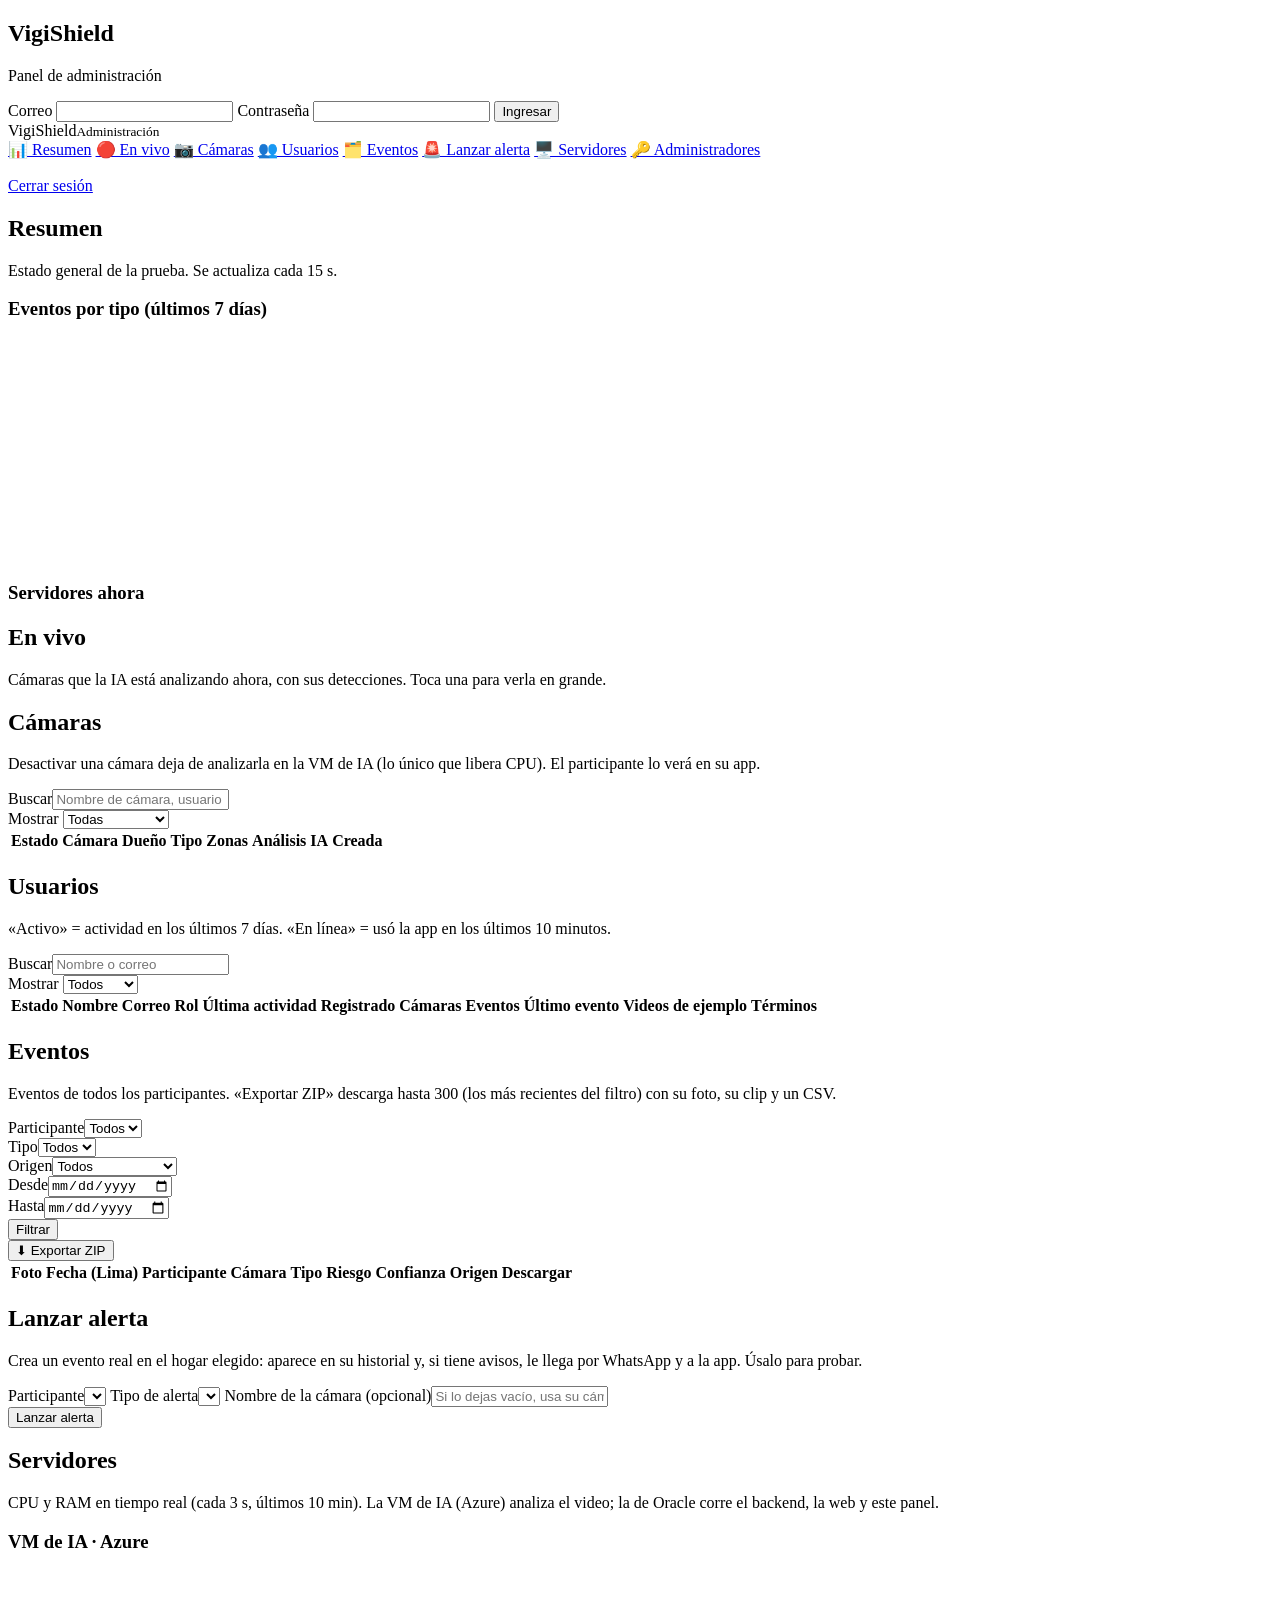
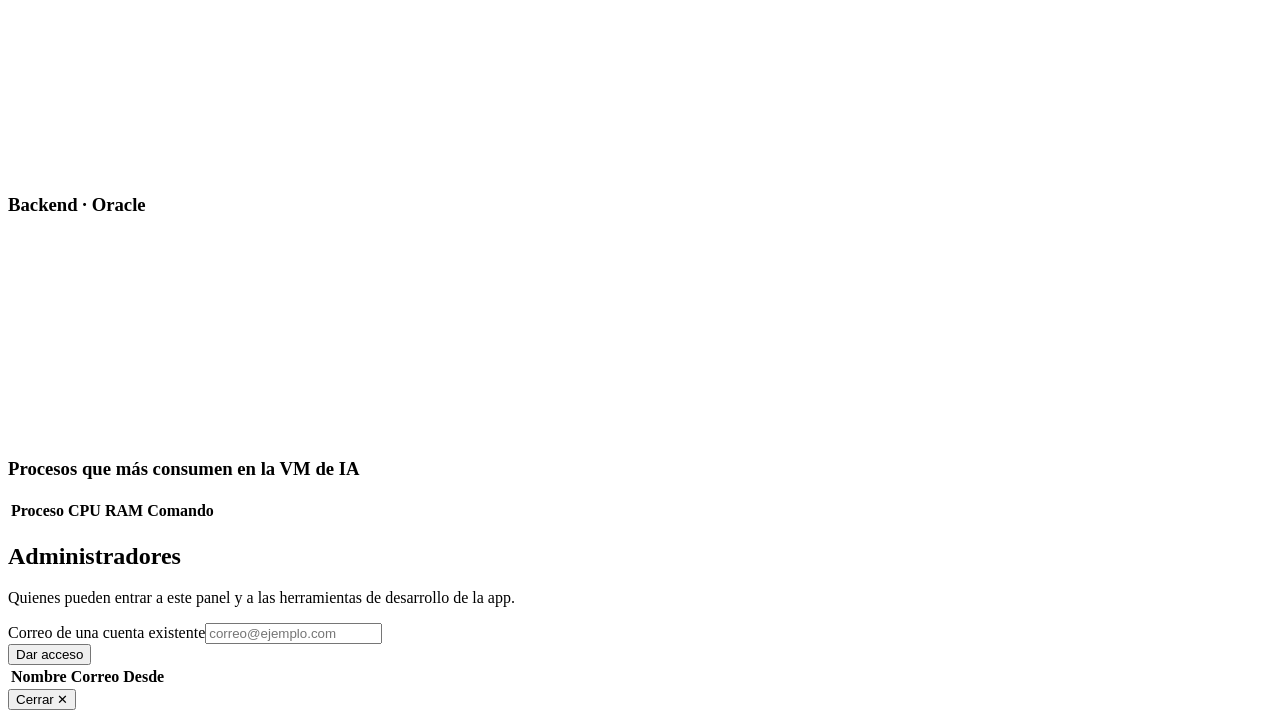
==== web/admin/index.html @ bf33d927 "feat(admin): panel web de administración en vigishield.app/admin - AdminController (/api/admin, solo" ====
<!DOCTYPE html>
<html lang="es">
<head>
<meta charset="utf-8">
<meta name="viewport" content="width=device-width, initial-scale=1">
<meta name="robots" content="noindex, nofollow">
<title>VigiShield · Administración</title>
<link rel="stylesheet" href="/admin/admin.css">
</head>
<body>

<!-- Login: solo entra el rol Admin (el servidor lo vuelve a comprobar en cada petición) -->
<section id="login" class="login">
  <form id="formLogin" autocomplete="on">
    <h1>VigiShield</h1>
    <p>Panel de administración</p>
    <label for="correo">Correo</label>
    <input id="correo" type="email" autocomplete="username" required>
    <label for="clave">Contraseña</label>
    <input id="clave" type="password" autocomplete="current-password" required>
    <button class="btn bloque" type="submit">Ingresar</button>
    <div class="error" id="errorLogin" role="alert"></div>
  </form>
</section>

<div id="app" class="app oculto">
  <nav class="lateral" aria-label="Secciones">
    <div class="marca">VigiShield<small>Administración</small></div>
    <a href="#resumen" data-seccion="resumen">📊 Resumen</a>
    <a href="#vivo" data-seccion="vivo">🔴 En vivo</a>
    <a href="#camaras" data-seccion="camaras">📷 Cámaras</a>
    <a href="#usuarios" data-seccion="usuarios">👥 Usuarios</a>
    <a href="#eventos" data-seccion="eventos">🗂️ Eventos</a>
    <a href="#alertas" data-seccion="alertas">🚨 Lanzar alerta</a>
    <a href="#servidores" data-seccion="servidores">🖥️ Servidores</a>
    <a href="#admins" data-seccion="admins">🔑 Administradores</a>
    <div class="pie"><span id="quien"></span><br><a href="#" id="salir">Cerrar sesión</a></div>
  </nav>

  <main>
    <!-- Resumen -->
    <section data-seccion="resumen">
      <h2>Resumen</h2>
      <p class="sub">Estado general de la prueba. Se actualiza cada 15 s.</p>
      <div class="kpis" id="kpis"></div>
      <div class="dos">
        <div class="tarjeta"><h3>Eventos por tipo (últimos 7 días)</h3><canvas id="graficoTipos" height="220"></canvas></div>
        <div class="tarjeta"><h3>Servidores ahora</h3><div id="resumenServidores" class="kpis" style="margin:0"></div></div>
      </div>
    </section>

    <!-- En vivo -->
    <section data-seccion="vivo">
      <h2>En vivo</h2>
      <p class="sub">Cámaras que la IA está analizando ahora, con sus detecciones. Toca una para verla en grande.</p>
      <div class="mosaico" id="mosaico"></div>
    </section>

    <!-- Cámaras -->
    <section data-seccion="camaras">
      <h2>Cámaras</h2>
      <p class="sub">Desactivar una cámara deja de analizarla en la VM de IA (lo único que libera CPU). El participante lo verá en su app.</p>
      <div class="fila">
        <div class="crece"><label for="buscarCamara">Buscar</label><input id="buscarCamara" placeholder="Nombre de cámara, usuario o correo"></div>
        <div><label for="filtroCamaras">Mostrar</label>
          <select id="filtroCamaras"><option value="todas">Todas</option><option value="vivo">Transmitiendo</option><option value="activas">Activas</option><option value="inactivas">Desactivadas</option></select></div>
      </div>
      <div class="tabla"><table><thead><tr><th>Estado</th><th>Cámara</th><th>Dueño</th><th>Tipo</th><th>Zonas</th><th>Análisis IA</th><th>Creada</th><th></th></tr></thead><tbody id="tablaCamaras"></tbody></table></div>
    </section>

    <!-- Usuarios -->
    <section data-seccion="usuarios">
      <h2>Usuarios</h2>
      <p class="sub">«Activo» = actividad en los últimos 7 días. «En línea» = usó la app en los últimos 10 minutos.</p>
      <div class="fila">
        <div class="crece"><label for="buscarUsuario">Buscar</label><input id="buscarUsuario" placeholder="Nombre o correo"></div>
        <div><label for="filtroUsuarios">Mostrar</label>
          <select id="filtroUsuarios"><option value="todos">Todos</option><option value="activo">Activos</option><option value="inactivo">Inactivos</option><option value="linea">En línea</option></select></div>
      </div>
      <div class="kpis" id="kpisUsuarios"></div>
      <div class="tabla"><table><thead><tr><th>Estado</th><th>Nombre</th><th>Correo</th><th>Rol</th><th>Última actividad</th><th>Registrado</th><th>Cámaras</th><th>Eventos</th><th>Último evento</th><th>Videos de ejemplo</th><th>Términos</th></tr></thead><tbody id="tablaUsuarios"></tbody></table></div>
    </section>

    <!-- Eventos -->
    <section data-seccion="eventos">
      <h2>Eventos</h2>
      <p class="sub">Eventos de todos los participantes. «Exportar ZIP» descarga hasta 300 (los más recientes del filtro) con su foto, su clip y un CSV.</p>
      <div class="fila">
        <div class="crece"><label for="evUsuario">Participante</label><select id="evUsuario"><option value="">Todos</option></select></div>
        <div><label for="evTipo">Tipo</label><select id="evTipo"><option value="">Todos</option></select></div>
        <div><label for="evOrigen">Origen</label><select id="evOrigen"><option value="">Todos</option><option value="false">Cámara real</option><option value="true">Video de ejemplo</option></select></div>
        <div><label for="evDesde">Desde</label><input id="evDesde" type="date"></div>
        <div><label for="evHasta">Hasta</label><input id="evHasta" type="date"></div>
        <div><button class="btn sec" id="evBuscar">Filtrar</button></div>
        <div><button class="btn" id="evExportar">⬇ Exportar ZIP</button></div>
      </div>
      <div class="tabla"><table><thead><tr><th>Foto</th><th>Fecha (Lima)</th><th>Participante</th><th>Cámara</th><th>Tipo</th><th>Riesgo</th><th>Confianza</th><th>Origen</th><th>Descargar</th></tr></thead><tbody id="tablaEventos"></tbody></table></div>
      <div class="paginas" id="paginasEventos"></div>
    </section>

    <!-- Lanzar alerta -->
    <section data-seccion="alertas">
      <h2>Lanzar alerta</h2>
      <p class="sub">Crea un evento real en el hogar elegido: aparece en su historial y, si tiene avisos, le llega por WhatsApp y a la app. Úsalo para probar.</p>
      <div class="tarjeta" style="max-width:620px">
        <label for="alUsuario">Participante</label><select id="alUsuario"></select>
        <label for="alTipo">Tipo de alerta</label><select id="alTipo"></select>
        <label for="alCamara">Nombre de la cámara (opcional)</label><input id="alCamara" placeholder="Si lo dejas vacío, usa su cámara principal">
        <button class="btn bloque peligro" id="alEnviar">Lanzar alerta</button>
        <div id="alResultado" class="sub" style="margin-top:12px"></div>
      </div>
    </section>

    <!-- Servidores -->
    <section data-seccion="servidores">
      <h2>Servidores</h2>
      <p class="sub">CPU y RAM en tiempo real (cada 3 s, últimos 10 min). La VM de IA (Azure) analiza el video; la de Oracle corre el backend, la web y este panel.</p>
      <div class="dos">
        <div class="tarjeta"><h3>VM de IA · Azure</h3><div class="kpis" id="kpiAzure"></div><canvas id="graficoAzure" height="200"></canvas></div>
        <div class="tarjeta"><h3>Backend · Oracle</h3><div class="kpis" id="kpiOracle"></div><canvas id="graficoOracle" height="200"></canvas></div>
      </div>
      <div class="tarjeta"><h3>Procesos que más consumen en la VM de IA</h3>
        <div class="tabla"><table><thead><tr><th>Proceso</th><th>CPU</th><th>RAM</th><th>Comando</th></tr></thead><tbody id="tablaProcesos"></tbody></table></div></div>
    </section>

    <!-- Administradores -->
    <section data-seccion="admins">
      <h2>Administradores</h2>
      <p class="sub">Quienes pueden entrar a este panel y a las herramientas de desarrollo de la app.</p>
      <div class="fila"><div class="crece"><label for="adCorreo">Correo de una cuenta existente</label><input id="adCorreo" type="email" placeholder="correo@ejemplo.com"></div>
        <div><button class="btn" id="adAgregar">Dar acceso</button></div></div>
      <div class="error" id="adError"></div>
      <div class="tabla"><table><thead><tr><th>Nombre</th><th>Correo</th><th>Desde</th><th></th></tr></thead><tbody id="tablaAdmins"></tbody></table></div>
    </section>
  </main>
</div>

<div id="modal" class="modal oculto" role="dialog" aria-modal="true">
  <div class="caja">
    <div class="cabeza"><strong id="modalTitulo"></strong><button class="btn sec" id="modalCerrar">Cerrar ✕</button></div>
    <div class="cuerpo" id="modalCuerpo"></div>
  </div>
</div>

<script src="/admin/vendor/chart.umd.min.js"></script>
<script src="/admin/admin.js"></script>
</body>
</html>
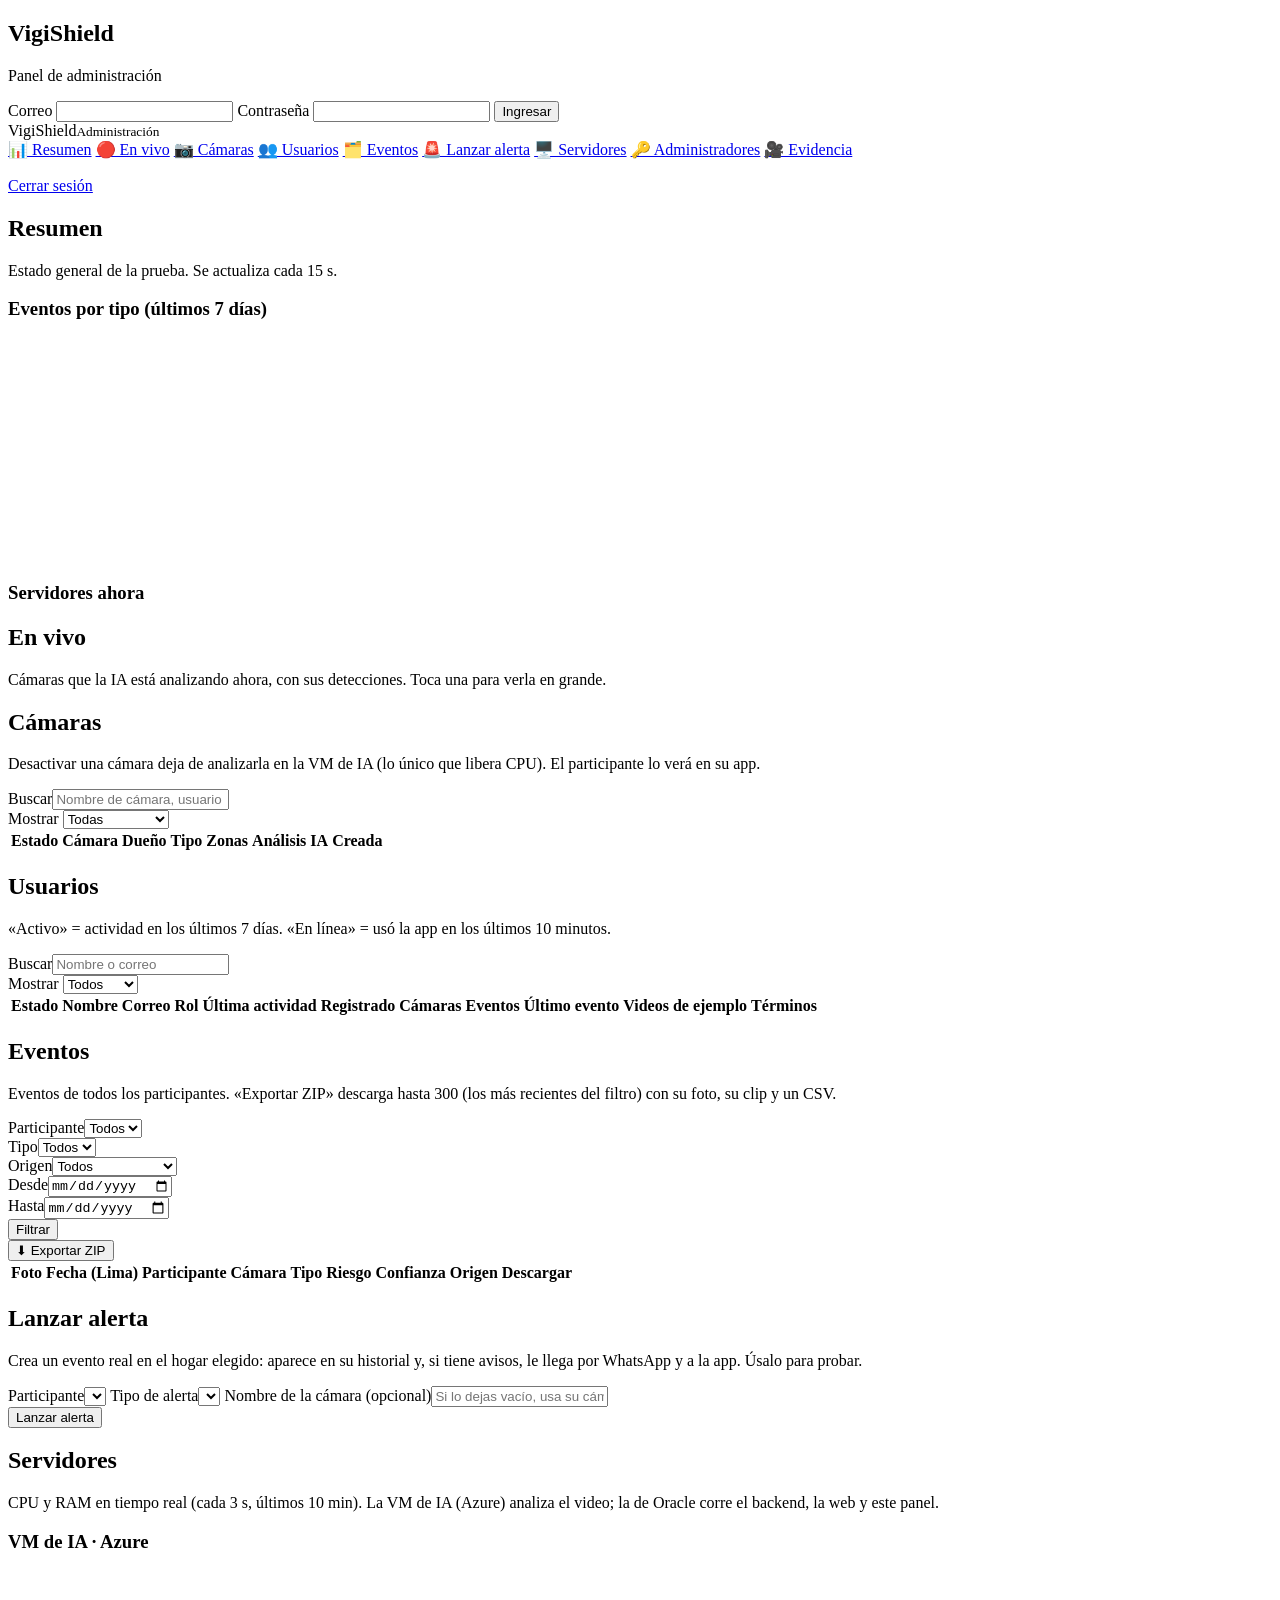
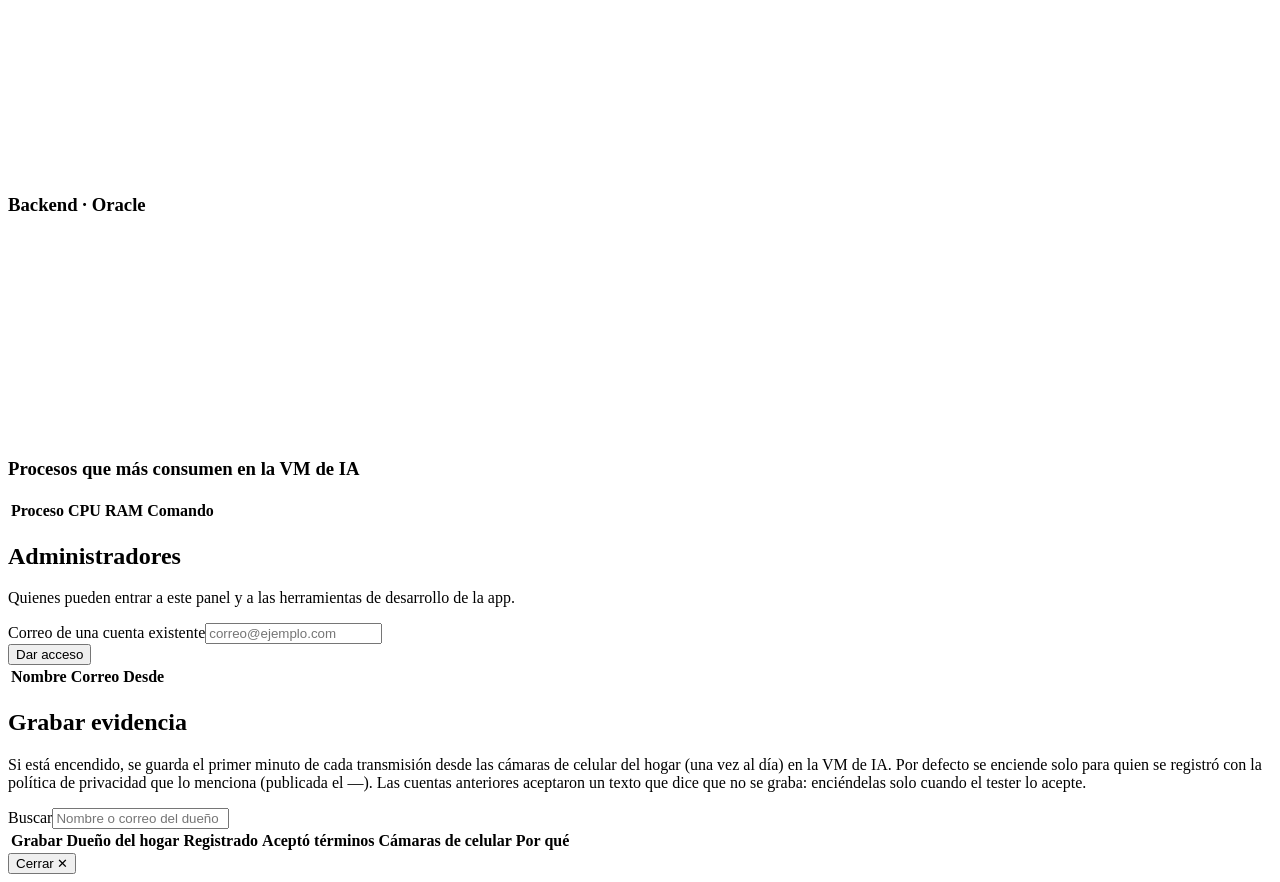
==== commit 0664a092: "Interruptor «Grabar evidencia» por hogar (panel de administración) El grabador de la VM de IA guarda" ====
--- a/web/admin/index.html
+++ b/web/admin/index.html
@@ -34,6 +34,7 @@
     <a href="#alertas" data-seccion="alertas">🚨 Lanzar alerta</a>
     <a href="#servidores" data-seccion="servidores">🖥️ Servidores</a>
     <a href="#admins" data-seccion="admins">🔑 Administradores</a>
+    <a href="#evidencia" data-seccion="evidencia">🎥 Evidencia</a>
     <div class="pie"><span id="quien"></span><br><a href="#" id="salir">Cerrar sesión</a></div>
   </nav>
 
@@ -132,6 +133,17 @@
       <div class="error" id="adError"></div>
       <div class="tabla"><table><thead><tr><th>Nombre</th><th>Correo</th><th>Desde</th><th></th></tr></thead><tbody id="tablaAdmins"></tbody></table></div>
     </section>
+    <!-- Evidencia (evidencia.js) -->
+    <section data-seccion="evidencia" class="oculto">
+      <h2>Grabar evidencia</h2>
+      <p class="sub">Si está encendido, se guarda el primer minuto de cada transmisión desde las cámaras de celular del hogar
+        (una vez al día) en la VM de IA. Por defecto se enciende solo para quien se registró con la política de privacidad
+        que lo menciona (publicada el <span id="politicaEvidencia">—</span>). Las cuentas anteriores aceptaron un texto que
+        dice que no se graba: enciéndelas solo cuando el tester lo acepte.</p>
+      <div class="fila"><div class="crece"><label for="buscarEvidencia">Buscar</label><input id="buscarEvidencia" placeholder="Nombre o correo del dueño"></div></div>
+      <div class="kpis" id="kpisEvidencia"></div>
+      <div class="tabla"><table><thead><tr><th>Grabar</th><th>Dueño del hogar</th><th>Registrado</th><th>Aceptó términos</th><th>Cámaras de celular</th><th>Por qué</th></tr></thead><tbody id="tablaEvidencia"></tbody></table></div>
+    </section>
   </main>
 </div>
 
@@ -144,5 +156,6 @@
 
 <script src="/admin/vendor/chart.umd.min.js"></script>
 <script src="/admin/admin.js"></script>
+<script src="/admin/evidencia.js"></script>
 </body>
 </html>
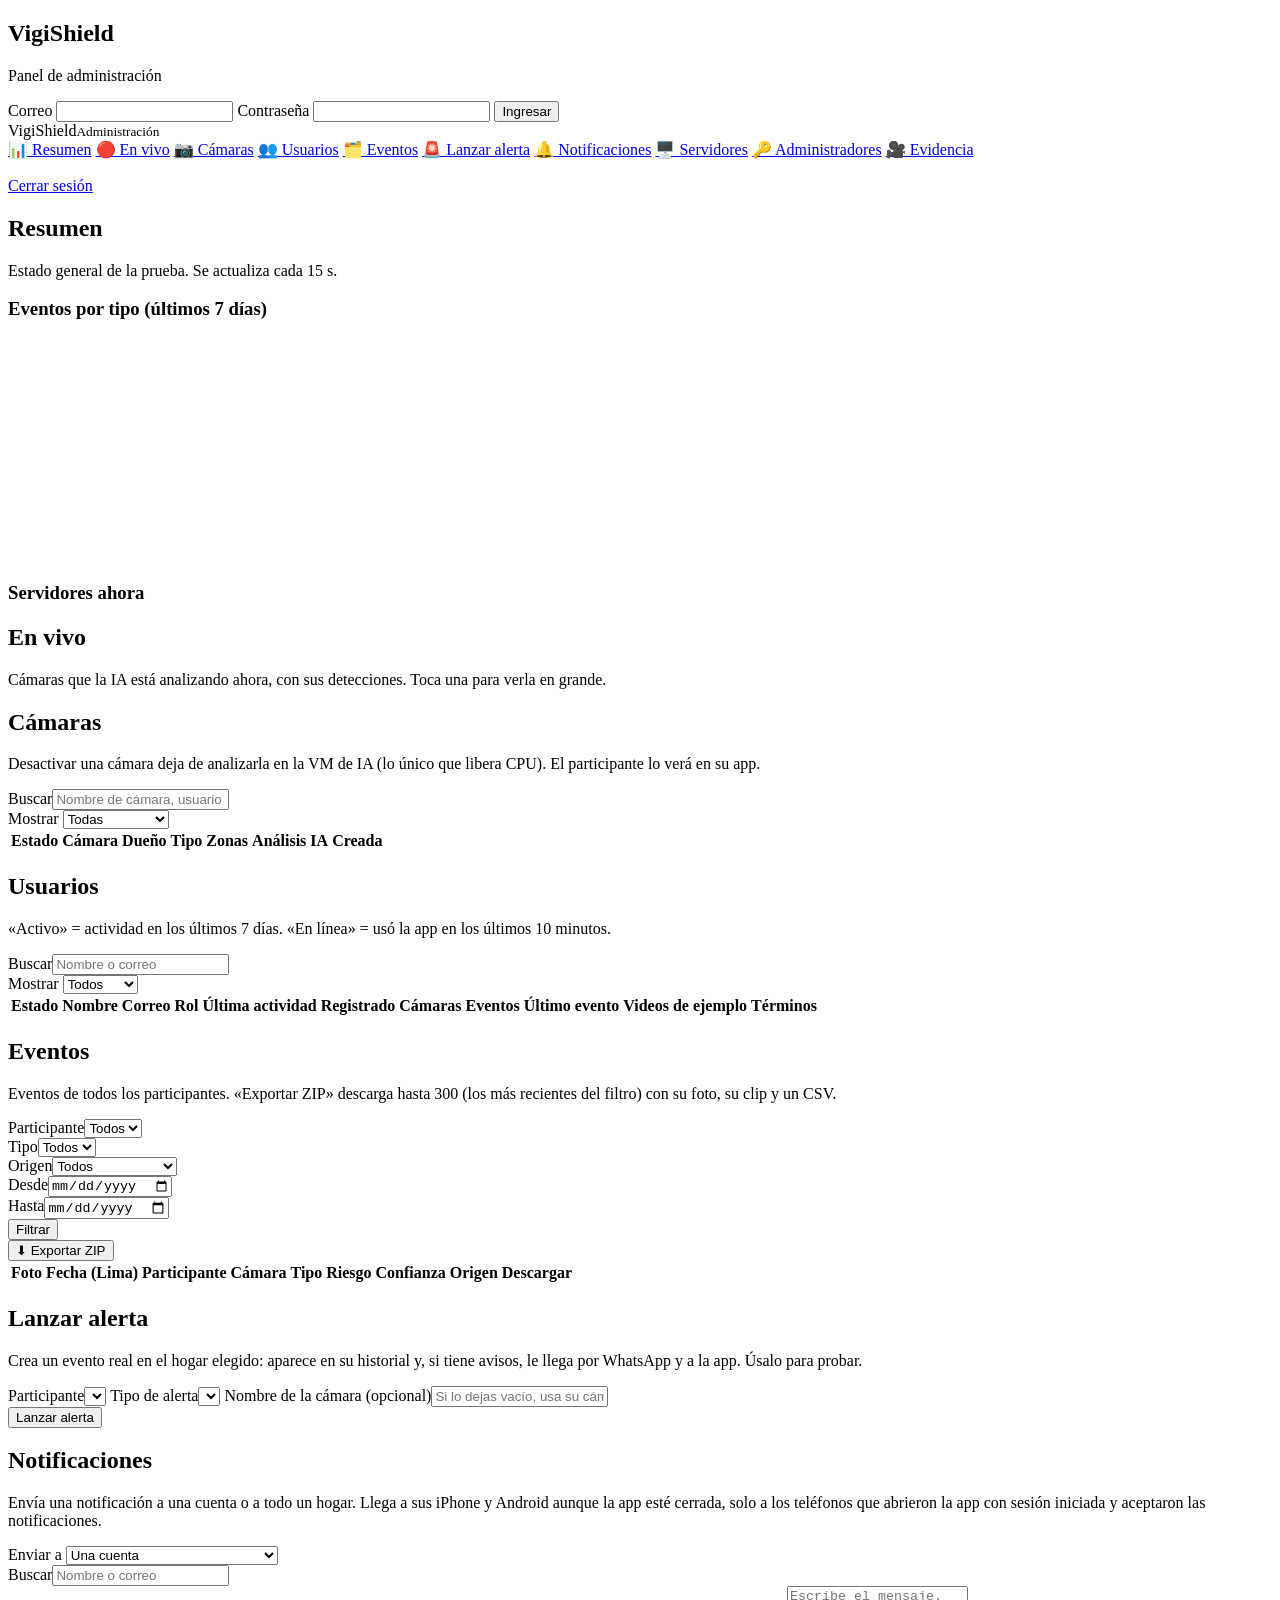
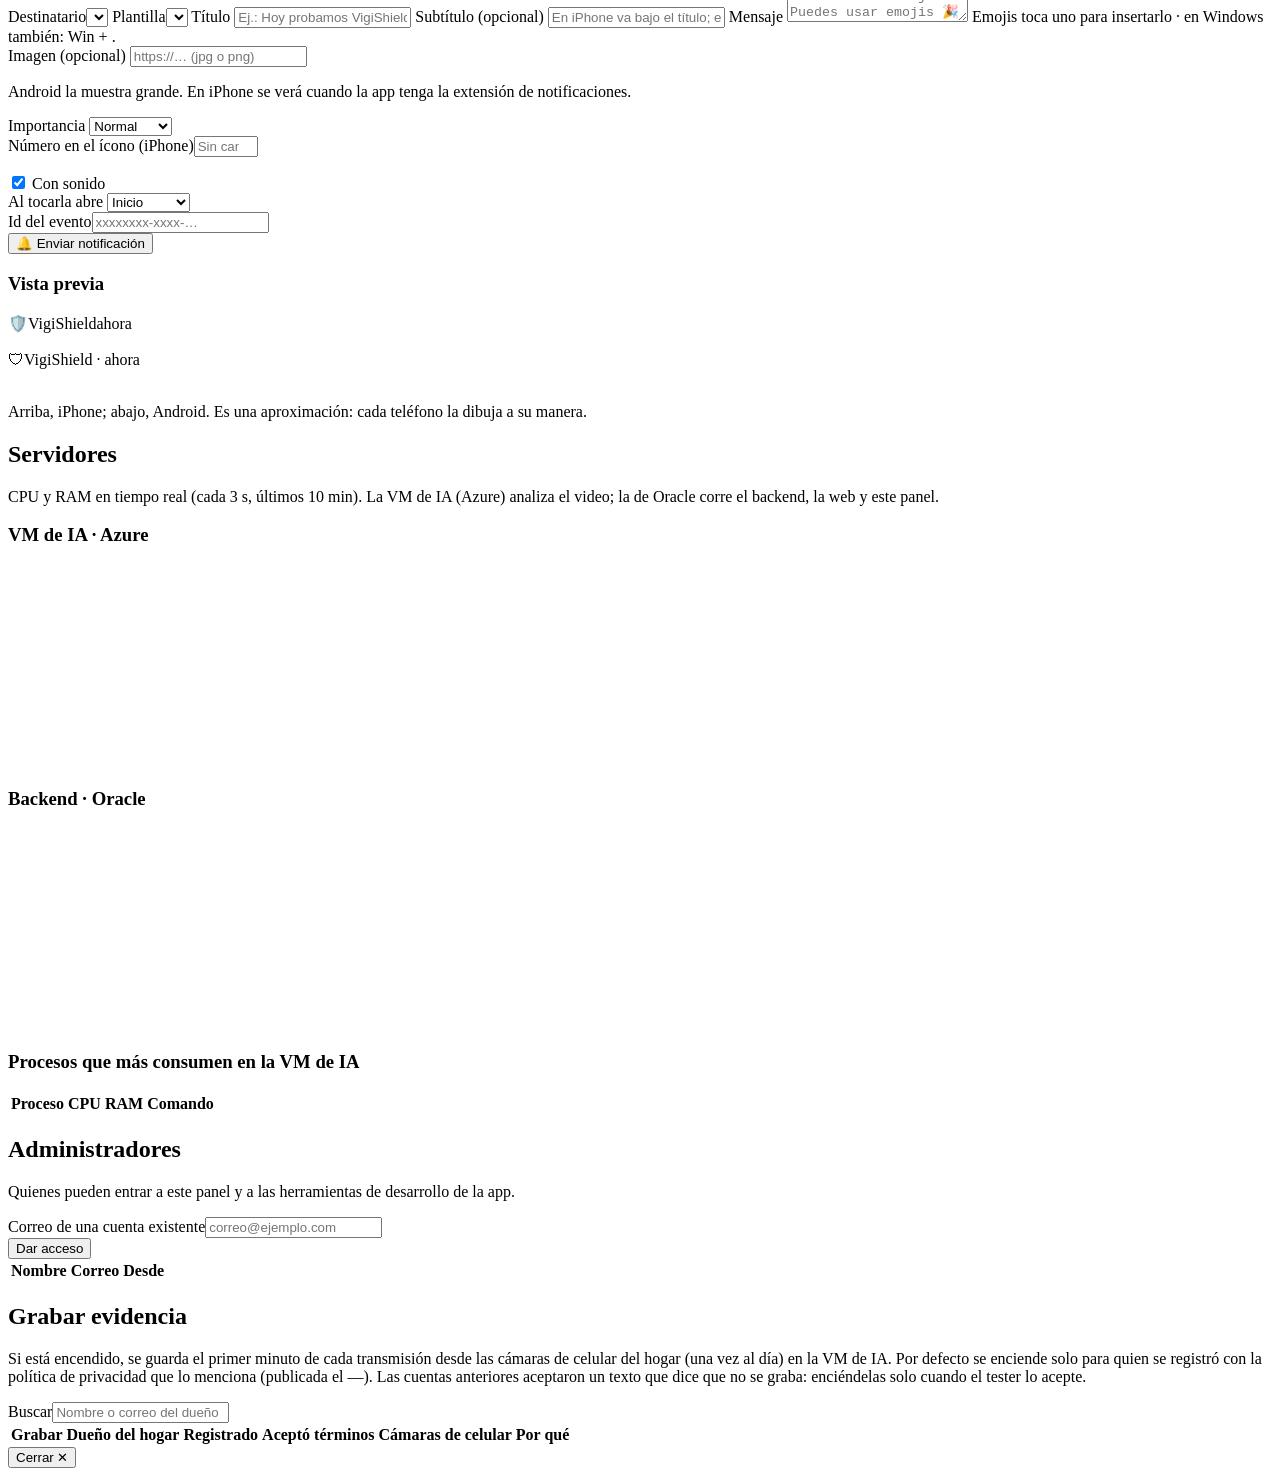
==== commit 88902502: "Panel: enviar notificaciones a una cuenta o un hogar (emojis, subtítulo, imagen, importancia, sonido" ====
--- a/web/admin/index.html
+++ b/web/admin/index.html
@@ -6,6 +6,7 @@
 <meta name="robots" content="noindex, nofollow">
 <title>VigiShield · Administración</title>
 <link rel="stylesheet" href="/admin/admin.css">
+<link rel="stylesheet" href="/admin/notificaciones.css">
 </head>
 <body>
 
@@ -32,6 +33,7 @@
     <a href="#usuarios" data-seccion="usuarios">👥 Usuarios</a>
     <a href="#eventos" data-seccion="eventos">🗂️ Eventos</a>
     <a href="#alertas" data-seccion="alertas">🚨 Lanzar alerta</a>
+    <a href="#notificaciones" data-seccion="notificaciones">🔔 Notificaciones</a>
     <a href="#servidores" data-seccion="servidores">🖥️ Servidores</a>
     <a href="#admins" data-seccion="admins">🔑 Administradores</a>
     <a href="#evidencia" data-seccion="evidencia">🎥 Evidencia</a>
@@ -112,6 +114,66 @@
       </div>
     </section>
 
+    <!-- Notificaciones (notificaciones.js) -->
+    <section data-seccion="notificaciones" class="oculto">
+      <h2>Notificaciones</h2>
+      <p class="sub">Envía una notificación a una cuenta o a todo un hogar. Llega a sus iPhone y Android aunque la app esté cerrada,
+        solo a los teléfonos que abrieron la app con sesión iniciada y aceptaron las notificaciones.</p>
+      <div class="kpis" id="kpisNotif"></div>
+      <div class="nt-dos">
+        <div class="tarjeta">
+          <div class="nt-fila">
+            <div><label for="ntTipo">Enviar a</label>
+              <select id="ntTipo"><option value="usuario">Una cuenta</option><option value="hogar">Un hogar (todos sus residentes)</option></select></div>
+            <div><label for="ntBuscar">Buscar</label><input id="ntBuscar" placeholder="Nombre o correo"></div>
+          </div>
+          <label for="ntDestino">Destinatario</label><select id="ntDestino"></select>
+          <label for="ntPlantilla">Plantilla</label><select id="ntPlantilla"></select>
+          <label for="ntTitulo">Título <span class="nt-cuenta" id="ntCuenta"></span></label>
+          <input id="ntTitulo" maxlength="120" placeholder="Ej.: Hoy probamos VigiShield 📷">
+          <label for="ntSubtitulo">Subtítulo (opcional)</label>
+          <input id="ntSubtitulo" maxlength="120" placeholder="En iPhone va bajo el título; en Android, en la primera línea">
+          <label for="ntCuerpo">Mensaje</label>
+          <textarea id="ntCuerpo" maxlength="1000" placeholder="Escribe el mensaje. Puedes usar emojis 🎉"></textarea>
+          <label>Emojis <span class="nt-cuenta">toca uno para insertarlo · en Windows también: Win + .</span></label>
+          <div id="ntEmojis"></div>
+          <label for="ntImagen">Imagen (opcional)</label>
+          <input id="ntImagen" type="url" placeholder="https://… (jpg o png)">
+          <p class="nt-ayuda">Android la muestra grande. En iPhone se verá cuando la app tenga la extensión de notificaciones.</p>
+          <div class="nt-fila">
+            <div><label for="ntNivel">Importancia</label>
+              <select id="ntNivel"><option value="urgente">Urgente</option><option value="normal" selected>Normal</option><option value="silencioso">Silenciosa</option></select></div>
+            <div><label for="ntInsignia">Número en el ícono (iPhone)</label><input id="ntInsignia" type="number" min="0" max="9999" placeholder="Sin cambiar"></div>
+          </div>
+          <p class="nt-ayuda" id="ntNivelAyuda"></p>
+          <label class="nt-check"><input id="ntSonido" type="checkbox" checked> Con sonido</label>
+          <div class="nt-fila">
+            <div><label for="ntAbrir">Al tocarla abre</label>
+              <select id="ntAbrir"><option value="inicio">Inicio</option><option value="camara">Cámara</option><option value="historial">Historial</option>
+                <option value="ajustes">Ajustes</option><option value="evento">Un evento</option></select></div>
+            <div id="ntEventoFila" class="oculto"><label for="ntEvento">Id del evento</label><input id="ntEvento" placeholder="xxxxxxxx-xxxx-…"></div>
+          </div>
+          <button class="btn bloque" id="ntEnviar">🔔 Enviar notificación</button>
+          <div id="ntResultado" class="sub" style="margin-top:12px"></div>
+        </div>
+        <div class="tarjeta">
+          <h3>Vista previa</h3>
+          <div class="vista" id="vistaIos">
+            <span class="vt-insignia oculto"></span>
+            <div class="vt-cab"><span class="vt-icono">🛡️</span>VigiShield<span style="margin-left:auto">ahora</span></div>
+            <div class="vt-titulo"></div><div class="vt-sub oculto"></div><div class="vt-cuerpo"></div>
+            <img class="vt-imagen oculto" alt="">
+          </div>
+          <div class="vista" id="vistaAndroid">
+            <div class="vt-cab"><span class="vt-icono">🛡</span>VigiShield · ahora</div>
+            <div class="vt-titulo"></div><div class="vt-cuerpo"></div>
+            <img class="vt-imagen oculto" alt="">
+          </div>
+          <p class="nt-ayuda">Arriba, iPhone; abajo, Android. Es una aproximación: cada teléfono la dibuja a su manera.</p>
+        </div>
+      </div>
+    </section>
+
     <!-- Servidores -->
     <section data-seccion="servidores">
       <h2>Servidores</h2>
@@ -157,5 +219,6 @@
 <script src="/admin/vendor/chart.umd.min.js"></script>
 <script src="/admin/admin.js"></script>
 <script src="/admin/evidencia.js"></script>
+<script src="/admin/notificaciones.js"></script>
 </body>
 </html>
